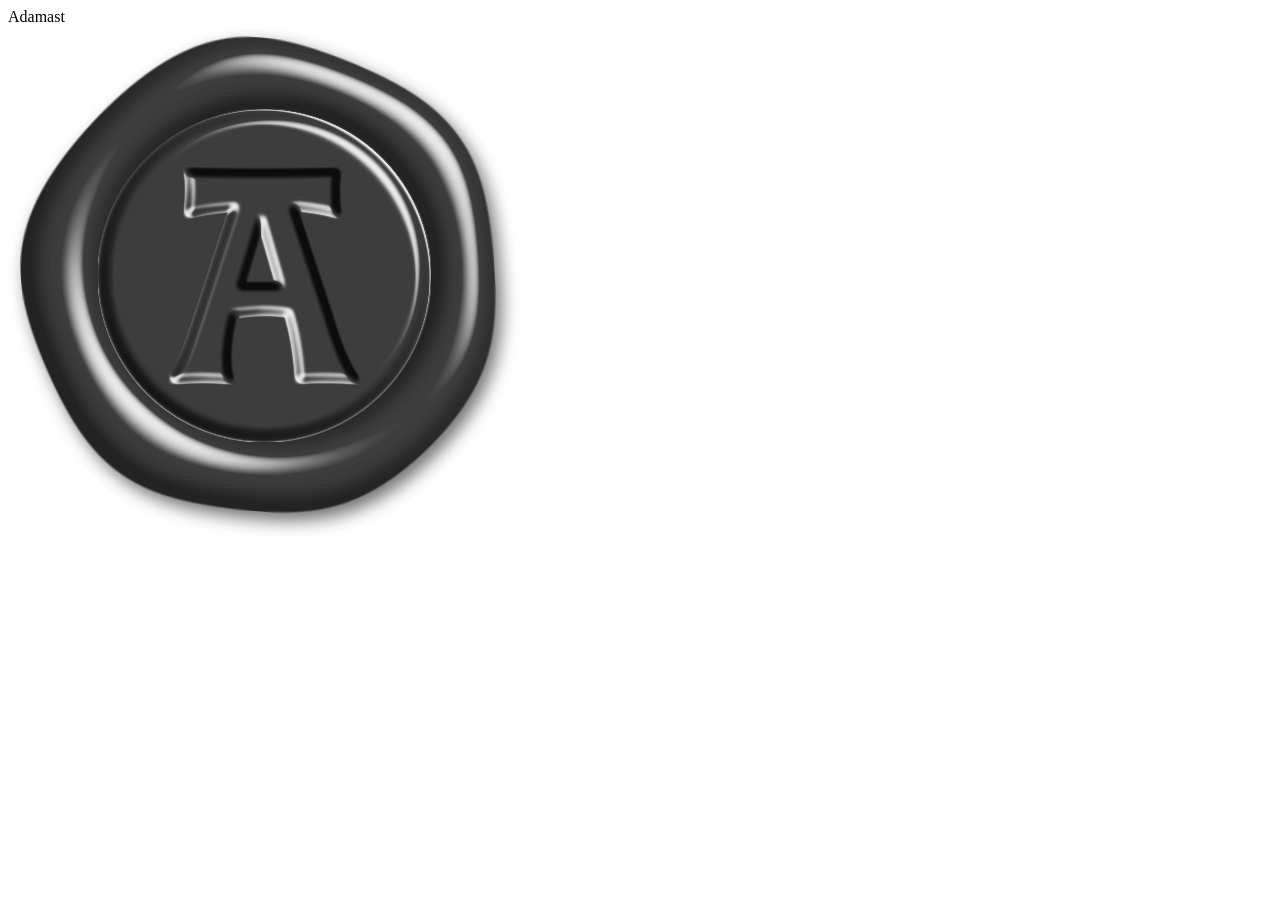
==== about.html @ 15edba05 "Initial Commit" ====
<!DOCTYPE html>
<html lang="en">
<head>
    <meta charset="UTF-8">
    <meta name="viewport" content="width=device-width, initial-scale=1.0">
    <title>About us | ADAMAST</title>
    <link rel="stylesheet" href="style.css">
</head>

<body class="contagt-page-white">

    <nav class="navbar about-us-nav">
        <div class="nav-left">
            <span class="company-name">Adamast</span>
        </div>
        <div class="nav-center">
            <a href="index.html">
                <img src="logo.png" alt="Home" class="nav-logo-btn">
            </a>
        </div>
        <div class="nav-right"></div> </nav>
</body>
</html>
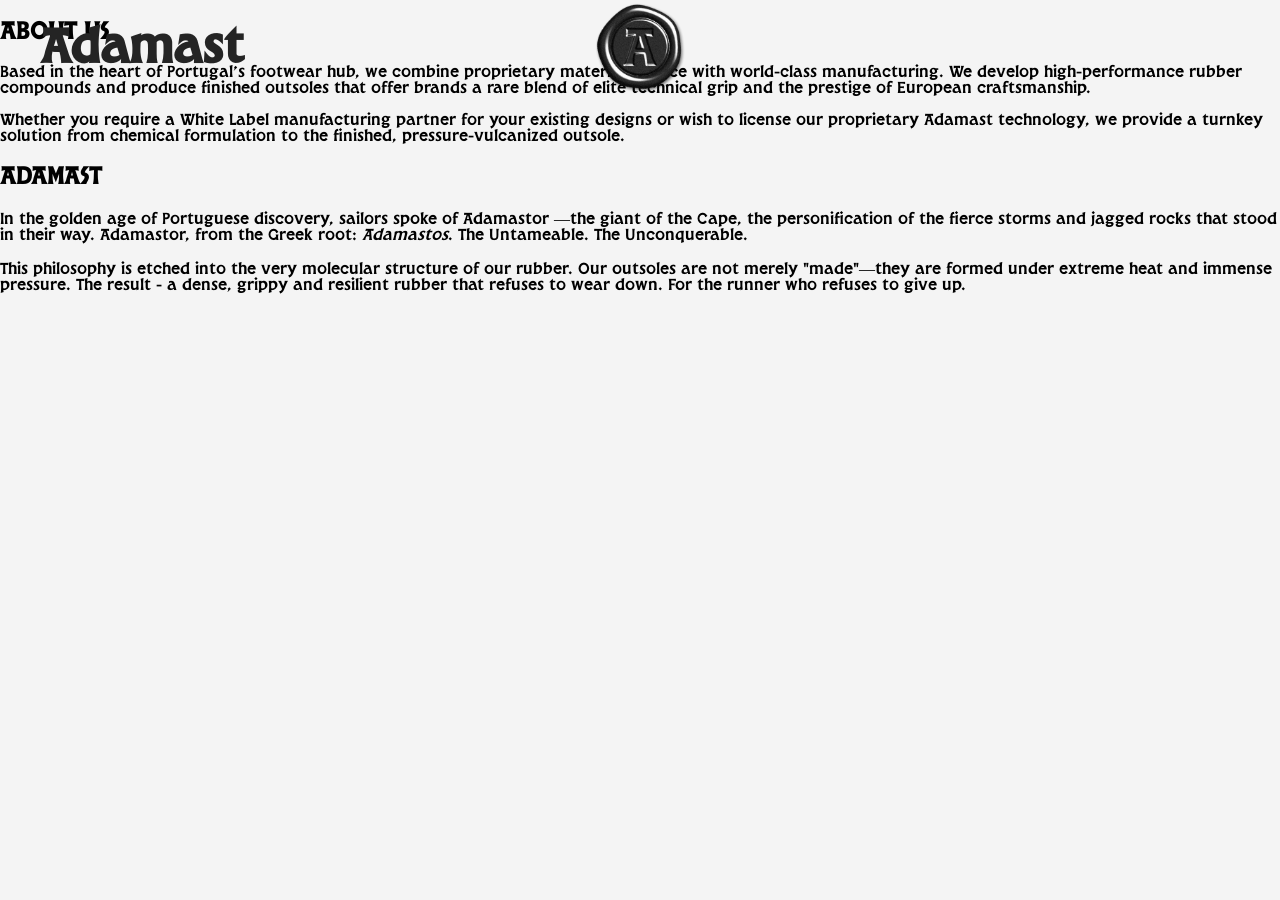
==== commit ffc9b529: "About Page with text" ====
--- a/about.html
+++ b/about.html
@@ -7,7 +7,7 @@
     <link rel="stylesheet" href="style.css">
 </head>
 
-<body class="contagt-page-white">
+<body class="about-page-body">
 
     <nav class="navbar about-us-nav">
         <div class="nav-left">
@@ -15,9 +15,26 @@
         </div>
         <div class="nav-center">
             <a href="index.html">
-                <img src="logo.png" alt="Home" class="nav-logo-btn">
+                <img src="logo_edit.png" alt="Home" class="nav-logo-btn">
             </a>
         </div>
         <div class="nav-right"></div> </nav>
 </body>
-</html>+
+<main class="about-page">
+    <div class="about-container">
+        <section class="text-box">
+            <h1 class="section-header">ABOUT US</h1>
+            <p>Based in the heart of Portugal’s footwear hub, we combine proprietary material science with world-class manufacturing. We develop high-performance rubber compounds and produce finished outsoles that offer brands a rare blend of elite technical grip and the prestige of European craftsmanship.</p>
+            <p>Whether you require a White Label manufacturing partner for your existing designs or wish to license our proprietary Adamast technology, we provide a turnkey solution from chemical formulation to the finished, pressure-vulcanized outsole.</p>
+        </section>
+
+        <section class="text-box">
+            <h1 class="section-header">ADAMAST</h1>
+            <p>In the golden age of Portuguese discovery, sailors spoke of Adamastor —the giant of the Cape, the personification of the fierce storms and jagged rocks that stood in their way. Adamastor, from the Greek root: <em>Adamastos</em>. The Untameable. The Unconquerable.</p>
+            <p>This philosophy is etched into the very molecular structure of our rubber. Our outsoles are not merely "made"—they are formed under extreme heat and immense pressure. The result - a dense, grippy and resilient rubber that refuses to wear down. For the runner who refuses to give up.</p>
+        </section>
+    </div>
+</main>
+
+</html>
--- a/style.css
+++ b/style.css
@@ -0,0 +1,307 @@
+* {
+    box-sizing: border-box;
+}
+
+/* 1. Define the font */
+@font-face {
+    font-family: 'LasFLores'; /* You can name it whatever you want */
+    src: url('LasFlores.otf') format('opentype'); /* Check your file extension! */
+    font-weight: normal;
+    font-style: normal;
+}
+
+/* Second Font: For Overlay Subtext */
+/* Light Condensed */
+@font-face {
+    font-family: 'UniversLT';
+    src: url('UniversLTStd-LightCn.otf') format('opentype');
+    font-weight: 300; /* We assign 'Light' to 300 */
+    font-style: normal;
+}
+
+/* Standard (Regular) */
+@font-face {
+    font-family: 'UniversLT';
+    src: url('UniversLTStd-Regular.otf') format('opentype');
+    font-weight: 400; /* Standard/Regular is 400 */
+    font-style: normal;
+}
+
+/* Bold Condensed */
+@font-face {
+    font-family: 'UniversLT';
+    src: url('UniversLTStd-BoldCn.otf') format('opentype');
+    font-weight: 700; /* Bold is 700 */
+    font-style: normal;
+}
+
+/* 2. Apply it to the whole website */
+body {
+    margin: 0;
+    padding: 0;
+    font-family: 'UniversLT', sans-serif; /* sans-serif is the backup */
+}
+
+/* General Reset */
+body {
+    margin: 0;
+    font-family: LasFlores;
+    background-color: #f4f4f4;
+}
+
+/* Navbar (Homepage) */
+.navbar {
+    position: fixed;
+    top: 0;
+    left: 0;
+    width: 100%;
+    height: 100px;
+    display: flex;
+    align-items: center;
+    z-index: 1000; /* Highest number = top layer */
+    padding-left: 40px;
+    background: transparent;
+    color: #242424;
+    
+    transition: background 0.4s ease, color 0.4s ease, box-shadow 0.4s ease;
+
+}
+
+/* 2. The state after scrolling */
+.navbar.scrolled {
+    /* Turns into a solid white (or very nearly solid) */
+    background: rgba(255, 255, 255, 0.95); 
+    color: black;
+    box-shadow: 0 2px 10px rgba(0,0,0,0.1);
+}
+
+/* Text Navbar (Homepage)*/
+.company-name { 
+    font-weight: bold;
+    font-size: 3rem;
+    font-family: LasFlores;
+}
+
+/* This handles the container spacing */
+.nav-links {
+    display: flex;
+    gap: 30px; 
+    margin-left: auto; /* This pushes the whole group to the right */
+    padding-right: 40px;
+}
+
+/* This handles the actual look of the text */
+.nav-links a {
+    font-family: 'UniversLT', sans-serif;
+    font-weight: bold;
+    font-size: 1.2rem; /* 1.5rem might be a bit large for a nav, but adjust as you like */
+    color: #242424; /* This stops the purple "visited" color */
+    text-decoration: none; /* This removes the underline */
+    text-transform: uppercase; /* Optional: gives it that clean industrial look */
+}
+
+/* Section Container */
+.video-section {
+    position: relative;
+    width: 100%;
+    height: 80vh;
+    overflow: hidden;
+}
+
+
+/* The container that holds the Videos */
+.video-stack {
+    display: flex;
+    flex-direction: column;
+}
+
+video {
+    width: 100%;
+    height: 100%; /* All are exactly the same height */
+    object-fit: cover; /* Fills the area completely */
+    display: block; /* Removes tiny gaps between videos */
+}
+
+/* The Overlay: Centered on top of video */
+.overlay {
+    position: absolute;
+    top: 50%;
+    left: 50%;
+    transform: translate(-50%, -50%); /* The 'True Center' trick */
+    text-align: center;
+    width: 100%;
+    z-index: 10;
+}
+
+.overlay-logo {
+    width: 200px; /* Adjust size as needed */
+    height: auto;
+    margin-bottom: 20px;
+    filter: drop-shadow(0 0 20px rgba(0,0,0,0.6)); /* Makes logo pop */
+}
+
+.overlay-text {
+    font-family: 'UniversLT';
+    font-weight: 300;
+    color: white;
+    font-size: 2.2rem;
+    letter-spacing: 3px;
+    text-shadow: 2px 2px 8px rgba(0,0,0,0.8);
+    margin-top: 10px;
+}
+.contact-btn-fixed {
+    position: fixed;
+    bottom: 30px;
+    right: 30px;
+    z-index: 30;
+    background: white;
+    color: black;
+    padding: 15px 30px;
+    font-family: UniversLT;
+    font-weight: 400;
+    text-decoration: none;
+    border-radius: 5px;
+    font-weight: bold;
+}
+.contact-link {
+    background: #007bff;
+    color: white;
+    padding: 10px 20px;
+    text-decoration: none;
+    border-radius: 50px;
+    box-shadow: 0 4px 10px rgba(0,0,0,0.2);
+}
+
+/* Contact Page Layout */
+.contact-page-white {
+    background: white;
+    margin: 0;
+    overflow-x: hidden;
+}
+
+.full-split-container {
+    display: flex;
+    min-height: 100vh;
+    padding-top: 100px; /* Space for navbar */
+}
+
+.info-side {
+    flex: 1;
+    padding: 60px;
+    justify-content: center;
+    align-items: center;
+    background: #fcfcfc; /* Very subtle off-white to differentiate */
+}
+
+.form-side {
+    flex: 1.5;
+    padding: 60px;
+    justify-content: center;
+    align-items: center;
+}
+
+/* Centered Logo in Navbar */
+.contact-nav .about-us-nav {
+    justify-content: center;
+}
+
+
+/* Navbar for About us and Contact page */
+.nav-left, .nav-right { flex: 1; }
+.nav-center {
+    position: absolute; /* This is the magic part */
+    left: 50%;
+    top: 50%;
+    transform: translate(-50%, -50%); /* Moves it back by half its own size */
+    display: flex;
+    justify-content: center;
+    align-items: center;
+}
+
+.nav-logo-btn {
+    height: 90px; /* Adjust size */
+    width: auto;
+    cursor: pointer;
+}
+
+/* Typography Contact Page*/
+.contact-title {
+    font-family: 'UniversLT', sans-serif;
+    font-weight: 700;
+    font-size: 2.5rem;
+    color: #1a1a1a;
+    line-height: 1.2;
+    max-width: 100%;
+}
+
+.contact-description {
+    font-family: 'UniversLT', sans-serif;
+    line-height: 1.8;
+    color: #555;
+    max-width: 100%;
+}
+
+/* Contact Form Styling */
+.technical-form .form-group {
+    margin-bottom: 25px;
+    font-family: 'UniversLT', sans-serif;
+    font-weight: 300;
+}
+
+/* Form Row for "First and Last" Names */
+.name-row {
+    display: flex;
+    gap: 15px;
+    max-width: 100%; /* This makes the name section 'way shorter' than the rest */
+    margin-bottom: 5px; /* Adjusting spacing */
+}
+.name-row .form-group {
+    flex: 1; /* Makes First and Last name share the width equally */
+}
+.technical-form label {
+    display: block;
+    font-size: 0.8rem;
+    text-transform: uppercase;
+    letter-spacing: 1px;
+    margin-bottom: 8px;
+    color: #888;
+}
+
+/* Keep the other fields full length */
+.form-group {
+    width: 100%;
+    margin-bottom: 25px;
+}
+
+/* Input of form layout */
+.technical-form input, 
+.technical-form select, 
+.technical-form textarea {
+    width: 100%; /* All fields (including dropdown) now stretch to their container */
+    padding: 12px;
+    border: 1px solid #e0e0e0;
+    font-family: inherit;
+    font-weight: 300;
+    background: #fff;
+    outline: none;
+    display: block;
+}
+
+/* Submit Button */
+.submit-btn-dark {
+    background: #242424;
+    color: white;
+    font-family: 'UniversLT', sans-serif;
+    font-weight: 400;
+    border: none;
+    padding: 15px 40px;
+    float: right;
+    cursor: pointer;
+    transition: 0.3s;
+}
+
+.submit-btn-dark:hover {
+    background: #333;
+
+}
+
